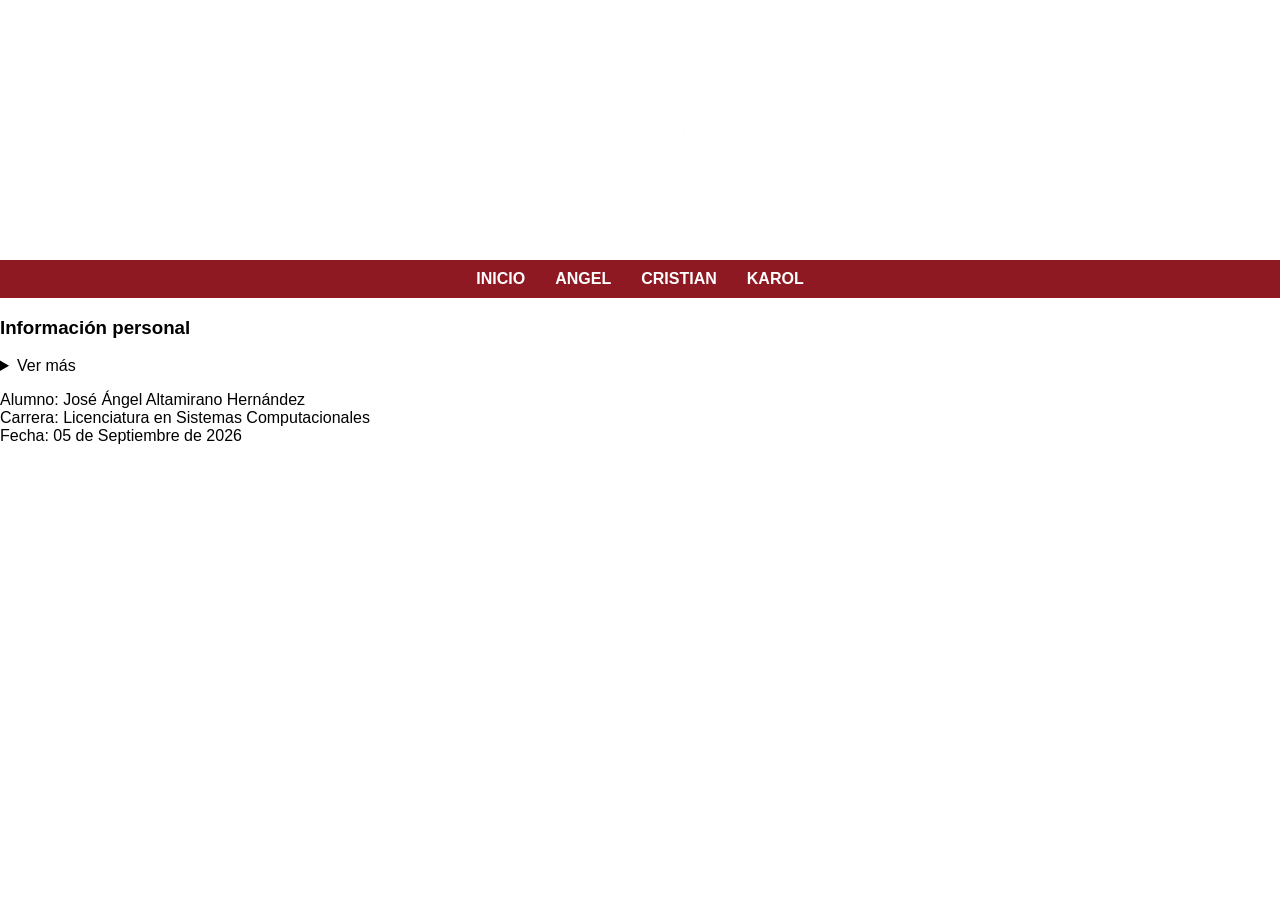
==== angel.html @ 62ba165a "Cambios angelhtml" ====
<!DOCTYPE html>
<html lang="en">
<head>
    <meta charset="UTF-8">
    <meta name="viewport" content="width=device-width, initial-scale=1.0">
    <title>ANGELUS </title>
    <style>
        body { margin: 0; font-family: Arial, sans-serif; }
        header {
            background-image: url('https://i.pinimg.com/736x/87/12/6a/87126ae7e6c4af9aa95312bb1af4f03a.jpg'); /* tu imagen de fondo */
      background-size: cover;
      background-position: center;
      color: white;
      padding: 90px 0;
      text-align: center;
      text-shadow: 1px 1px 3px rgb(255, 253, 253); 
    }
         nav {
      background-color: rgba(134, 9, 19, 0.932); 
      display: flex;
      justify-content: center;
      gap: 30px;
      padding: 10px 0;
    }

    nav a {
      color: white;
      text-decoration: none;
      font-weight: bold;
    }

    nav a:hover {
      border-bottom: 2px solid white;
    }

  </style>
</head>
<body>

  <header>
    <h1>Angelus</h1>
  </header>
  <nav>
    <a href="index.html">INICIO</a>
    <a href="angel.html">ANGEL</a>
    <a href="cristian.html">CRISTIAN</a>
    <a href="karol.html">KAROL</a>
  </nav>
   <article>
      <h3>Información personal</h3>
      <details>
        <summary>Ver más</summary>
        <p><b>Nombre:</b> Altamirano Hernández José Angel</p>
        <p><b>Estado Civil:</b> Soltero</p>
        <p><b>Hobbies:</b> Música y Videojuegos de carreras y shooter</p>
        <p><b>Nacido en Tuxtla Gtz. Chiapas el 23 de Febrero del 2006</b></p>
        <p>Estudiante de la <b>Licenciatura en Sistemas Computacionales en la <h4>Benemerita Universidad Autonóma de Chiapas</b></h4></p>
      </details>
      </article>
    </style>
</head>

<footer>
    <p>Alumno: José Ángel Altamirano Hernández<br>
    Carrera: Licenciatura en Sistemas Computacionales<br>
    Fecha: 05 de Septiembre de 2026</p>
  </footer>

<body>
    
</body>
</html>
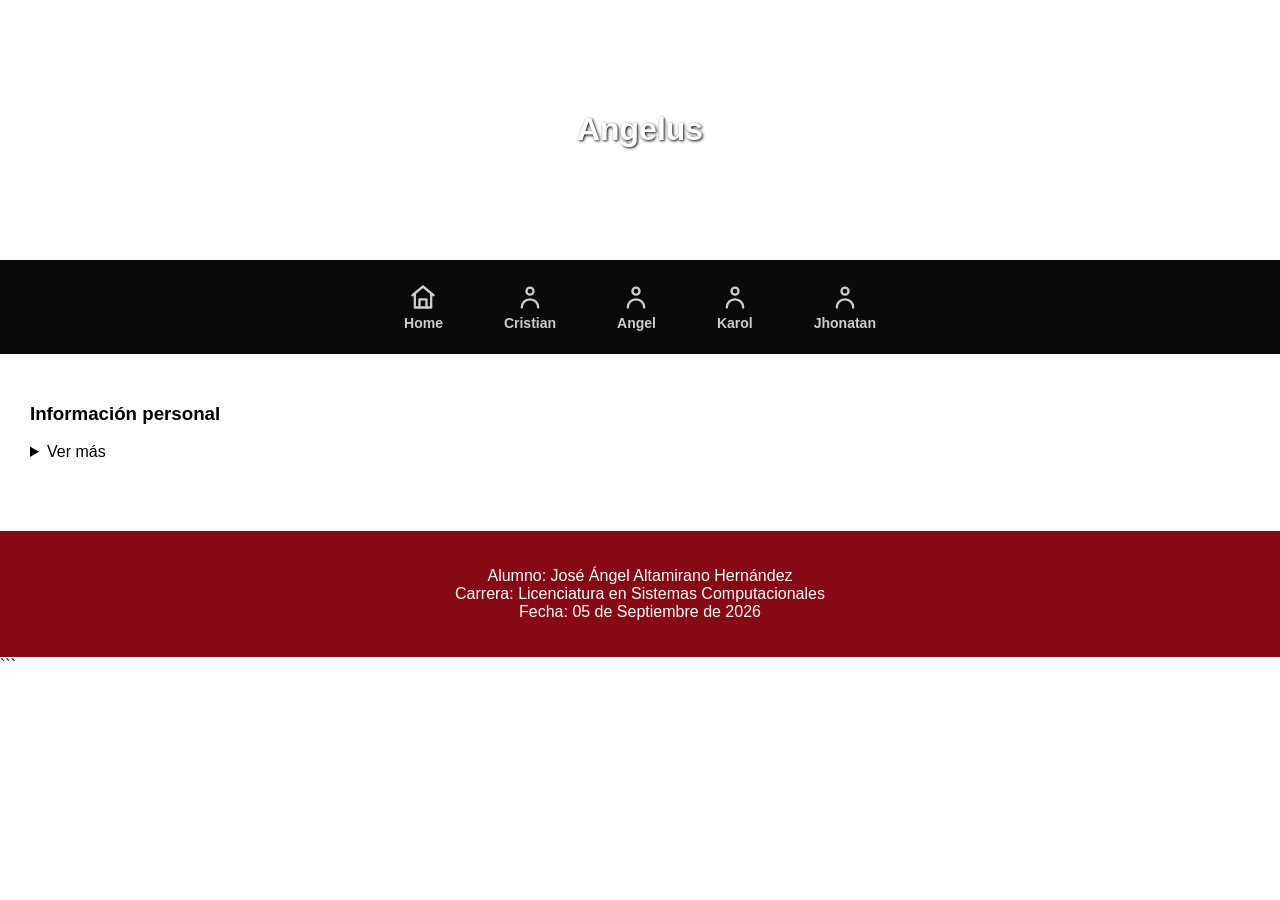
==== commit 03919062: "nueva version del html" ====
--- a/angel.html
+++ b/angel.html
@@ -1,72 +1,140 @@
 <!DOCTYPE html>
-<html lang="en">
+<html lang="es">
 <head>
+  <link rel="stylesheet" href="style.css">
     <meta charset="UTF-8">
     <meta name="viewport" content="width=device-width, initial-scale=1.0">
-    <title>ANGELUS </title>
+    <title>ANGELUS</title>
+
     <style>
-        body { margin: 0; font-family: Arial, sans-serif; }
+        body {
+            margin: 0;
+            font-family: Arial, sans-serif;
+        }
+
         header {
-            background-image: url('https://i.pinimg.com/736x/87/12/6a/87126ae7e6c4af9aa95312bb1af4f03a.jpg'); /* tu imagen de fondo */
-      background-size: cover;
-      background-position: center;
-      color: white;
-      padding: 90px 0;
-      text-align: center;
-      text-shadow: 1px 1px 3px rgb(255, 253, 253); 
-    }
-         nav {
-      background-color: rgba(134, 9, 19, 0.932); 
-      display: flex;
-      justify-content: center;
-      gap: 30px;
-      padding: 10px 0;
-    }
+            background-image: url('https://i.pinimg.com/736x/87/12/6a/87126ae7e6c4af9aa95312bb1af4f03a.jpg');
+            background-size: cover;
+            background-position: center;
+            color: white;
+            padding: 90px 0;
+            text-align: center;
+            text-shadow: 1px 1px 3px black;
+        }
 
-    nav a {
-      color: white;
-      text-decoration: none;
-      font-weight: bold;
-    }
+        article {
+            padding: 30px;
+        }
 
-    nav a:hover {
-      border-bottom: 2px solid white;
-    }
-
-  </style>
-</head>
-<body>
-
-  <header>
-    <h1>Angelus</h1>
-  </header>
-  <nav>
-    <a href="index.html">INICIO</a>
-    <a href="angel.html">ANGEL</a>
-    <a href="cristian.html">CRISTIAN</a>
-    <a href="karol.html">KAROL</a>
-  </nav>
-   <article>
-      <h3>Información personal</h3>
-      <details>
-        <summary>Ver más</summary>
-        <p><b>Nombre:</b> Altamirano Hernández José Angel</p>
-        <p><b>Estado Civil:</b> Soltero</p>
-        <p><b>Hobbies:</b> Música y Videojuegos de carreras y shooter</p>
-        <p><b>Nacido en Tuxtla Gtz. Chiapas el 23 de Febrero del 2006</b></p>
-        <p>Estudiante de la <b>Licenciatura en Sistemas Computacionales en la <h4>Benemerita Universidad Autonóma de Chiapas</b></h4></p>
-      </details>
-      </article>
+        footer {
+            background-color: #860913;
+            color: white;
+            text-align: center;
+            padding: 20px;
+            margin-top: 40px;
+        }
     </style>
 </head>
 
-<footer>
-    <p>Alumno: José Ángel Altamirano Hernández<br>
-    Carrera: Licenciatura en Sistemas Computacionales<br>
-    Fecha: 05 de Septiembre de 2026</p>
-  </footer>
+<body>
 
-<body>
-    
+    <header>
+        <h1>Angelus</h1>
+    </header>
+
+    <!-- ESTA MISMA BARRA SE PONE EN TODAS LAS PÁGINAS -->
+<nav class="navigation">
+
+    <!-- HOME -->
+    <a href="index.html" class="nav-item">
+        <div class="icon">
+            <svg viewBox="0 0 24 24">
+                <path d="M3 10.5L12 3l9 7.5"></path>
+                <path d="M5 9.5V21h14V9.5"></path>
+                <path d="M9 21v-7h6v7"></path>
+            </svg>
+        </div>
+        <span>Home</span>
+    </a>
+
+    <!-- CRISTIAN -->
+    <a href="cristian.html" class="nav-item">
+        <div class="icon">
+            <svg viewBox="0 0 24 24">
+                <circle cx="12" cy="7" r="3"></circle>
+                <path d="M5 21c0-4 3-7 7-7s7 3 7 7"></path>
+            </svg>
+        </div>
+        <span>Cristian</span>
+    </a>
+
+    <!-- ANGEL -->
+    <a href="angel.html" class="nav-item">
+        <div class="icon">
+            <svg viewBox="0 0 24 24">
+                <circle cx="12" cy="7" r="3"></circle>
+                <path d="M5 21c0-4 3-7 7-7s7 3 7 7"></path>
+            </svg>
+        </div>
+        <span>Angel</span>
+    </a>
+
+    <!-- KAROL -->
+    <a href="karol.html" class="nav-item">
+        <div class="icon">
+            <svg viewBox="0 0 24 24">
+                <circle cx="12" cy="7" r="3"></circle>
+                <path d="M5 21c0-4 3-7 7-7s7 3 7 7"></path>
+            </svg>
+        </div>
+        <span>Karol</span>
+    </a>
+
+    <!-- JHONATAN -->
+    <a href="jhonatan.html" class="nav-item">
+        <div class="icon">
+            <svg viewBox="0 0 24 24">
+                <circle cx="12" cy="7" r="3"></circle>
+                <path d="M5 21c0-4 3-7 7-7s7 3 7 7"></path>
+            </svg>
+        </div>
+        <span>Jhonatan</span>
+    </a>
+
+</nav>
+
+    <article>
+        <h3>Información personal</h3>
+
+        <details>
+            <summary>Ver más</summary>
+
+            <p><b>Nombre:</b> Altamirano Hernández José Angel</p>
+
+            <p><b>Estado Civil:</b> Soltero</p>
+
+            <p><b>Hobbies:</b> Música y Videojuegos de carreras y shooter</p>
+
+            <p><b>Nacido en Tuxtla Gtz. Chiapas el 23 de Febrero del 2006</b></p>
+
+            <p>
+                Estudiante de la
+                <b>Licenciatura en Sistemas Computacionales</b>
+                en la
+                <b>Benemérita Universidad Autónoma de Chiapas</b>
+            </p>
+
+        </details>
+    </article>
+
+    <footer>
+        <p>
+            Alumno: José Ángel Altamirano Hernández<br>
+            Carrera: Licenciatura en Sistemas Computacionales<br>
+            Fecha: 05 de Septiembre de 2026
+        </p>
+    </footer>
+
 </body>
-</html>+</html>
+```
--- a/style.css
+++ b/style.css
@@ -0,0 +1,84 @@
+body {
+    margin: 0;
+    padding: 0;
+}
+
+.navigation {
+    width: 100%;
+    display: flex;
+    justify-content: center;
+    align-items: center;
+    gap: 25px;
+    padding: 15px 0;
+    background-color: #0a0a0a;
+}
+
+.nav-item {
+    display: flex;
+    flex-direction: column;
+    align-items: center;
+    justify-content: center;
+
+    color: #cccccc;
+    text-decoration: none;
+
+    padding: 8px 18px;
+    border-radius: 8px;
+
+    transition: 0.3s;
+}
+
+.nav-item .icon {
+    width: 28px;
+    height: 28px;
+    margin-bottom: 4px;
+}
+
+.nav-item .icon svg {
+    width: 100%;
+    height: 100%;
+
+    fill: none;
+    stroke: currentColor;
+    stroke-width: 2;
+    stroke-linecap: round;
+    stroke-linejoin: round;
+}
+
+.nav-item span {
+    font-size: 14px;
+    font-weight: bold;
+}
+
+/* EFECTO AL PASAR EL CURSOR */
+
+.nav-item:hover {
+    color: white;
+    background-color: rgba(255, 255, 255, 0.15);
+    transform: translateY(-2px);
+}
+
+.portada {
+    width: 100%;
+    height: 260px;
+
+    background-image: url('img/home.jpg');
+    background-size: cover;
+    background-position: center;
+
+    margin: 0;
+    padding: 0;
+
+    display: flex;
+    justify-content: center;
+    align-items: center;
+
+    color: white;
+    text-align: center;
+
+    text-shadow: 1px 1px 3px black;
+}
+
+.portada h1 {
+    font-size: 36px;
+}
